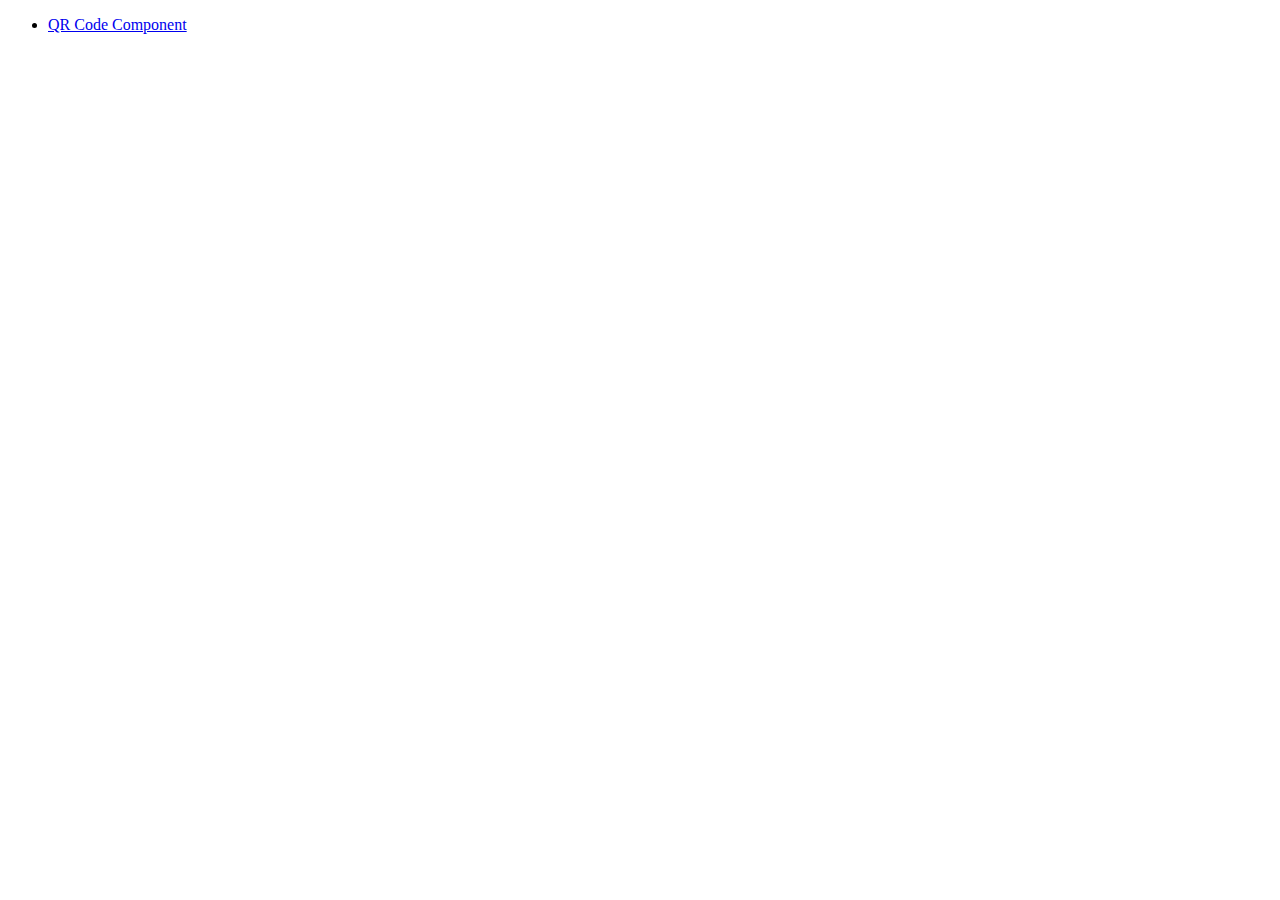
==== index.html @ 81ac6304 "created index file" ====
<!DOCTYPE html>
<html lang="en">
<head>
    <meta charset="UTF-8">
    <meta name="viewport" content="width=device-width, initial-scale=1.0">
    <title>Frontend Mentor</title>
</head>
<body>
    <ul>
        <li><a href="./qr-code-component/QR_code.html">QR Code Component</a></li>
    </ul>
</body>
</html>
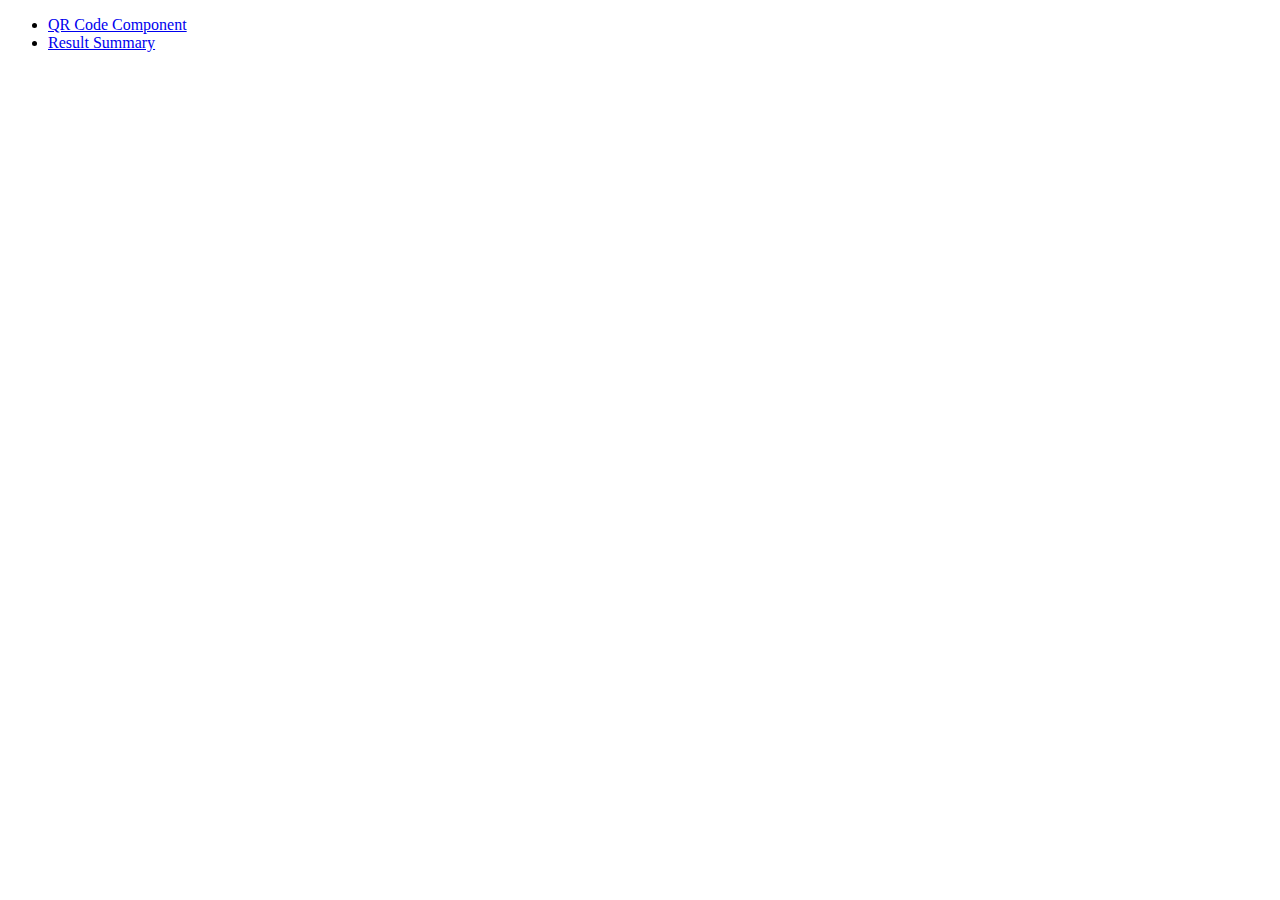
==== commit a6f247cf: "result summary" ====
--- a/index.html
+++ b/index.html
@@ -8,6 +8,7 @@
 <body>
     <ul>
         <li><a href="./qr-code-component/QR_code.html">QR Code Component</a></li>
+        <li><a href="./result-summary/result-summary.html">Result Summary</a></li>
     </ul>
 </body>
 </html>